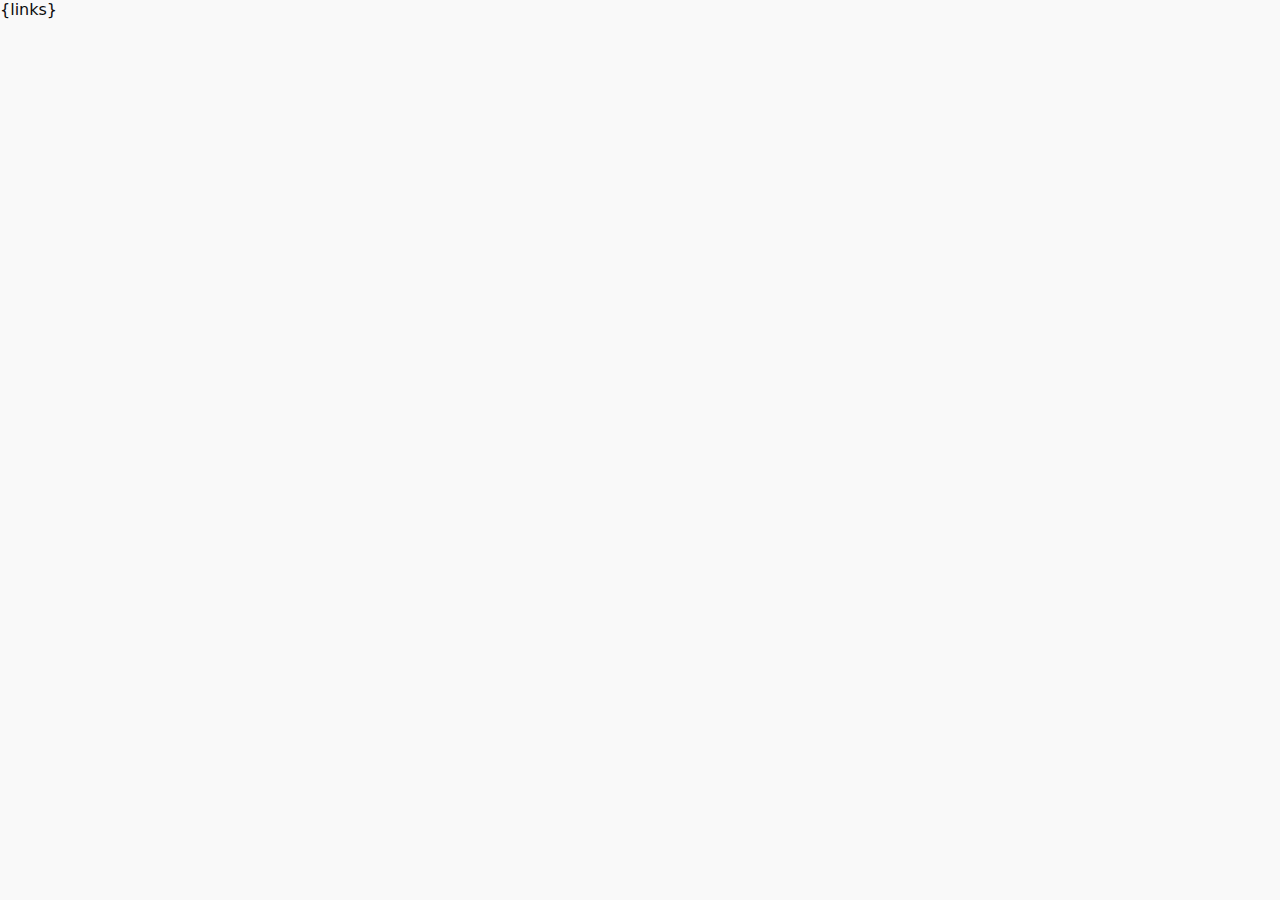
==== templates/minimalist/index.html @ 69561c9d "feat: started adding default theme" ====
<html>
    <head>
        <link rel="stylesheet" href="css/main-style.css">
        
        <title>username - Blog</title>
    </head>
    
    <body>
        <ul class="feed">
            {links}
        </ul>
    </body>

</html>
---- templates/minimalist/css/main-style.css ----
:root {
    --primary-bg: #F9F9F9;
    --secondary-bg: #191919;
    --primary-fg: #0D0D0D;
    --secondary-fg: #DBDBDB;
}

* {
    margin: 0;
    padding: 0;
}

body {
    font-family: system-ui, "Segoe UI", Roboto, Helvetica, Arial, sans-serif, "Apple Color Emoji", "Segoe UI Emoji", "Segoe UI Symbol";
    background-color: var(--primary-bg);
    color: var(--primary-fg);
}

.feed {
    max-width: 36rem;
}

.feed li {
    
}
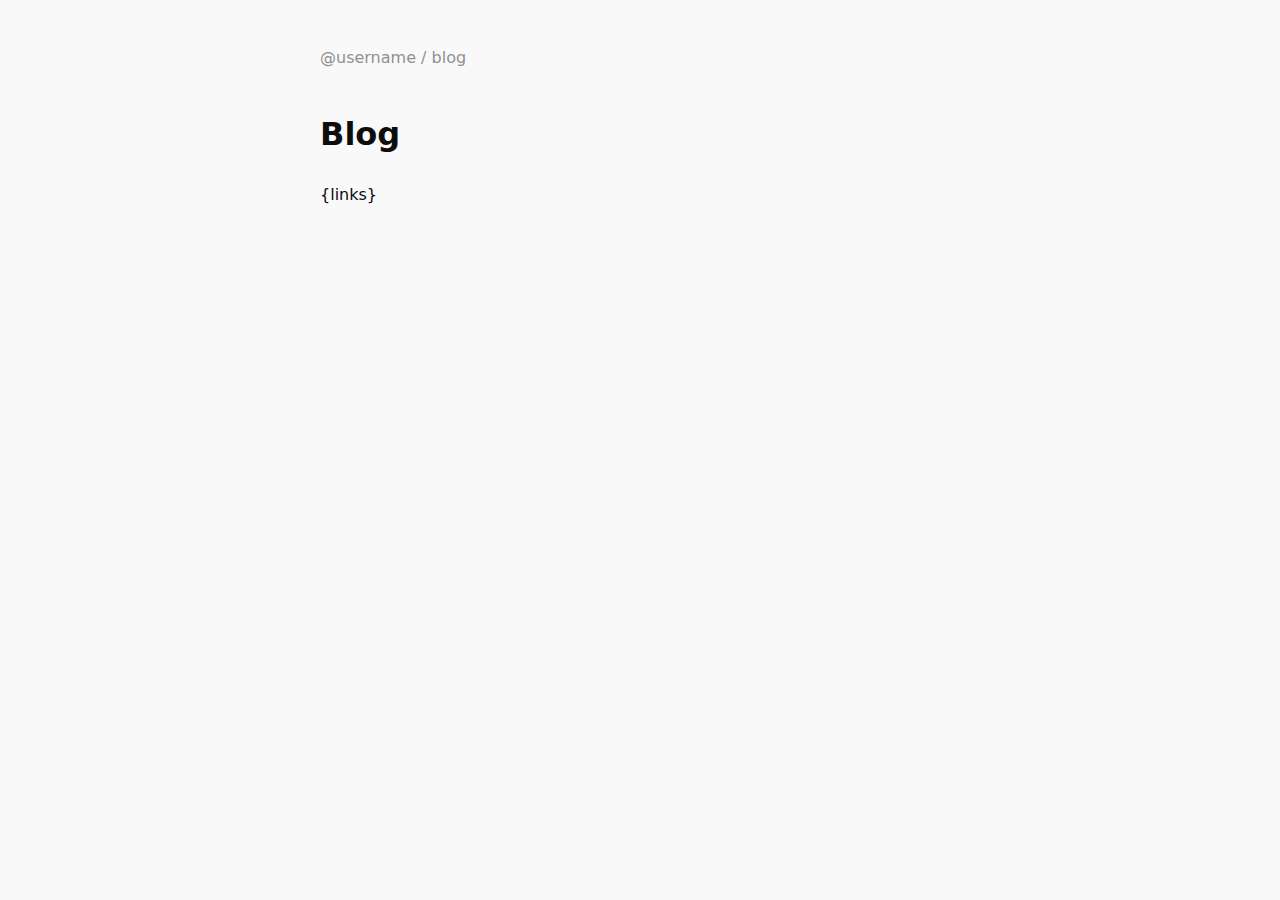
==== commit 251c0bd3: "feat: finished homepage for minimalist" ====
--- a/templates/minimalist/index.html
+++ b/templates/minimalist/index.html
@@ -6,9 +6,14 @@
     </head>
     
     <body>
-        <ul class="feed">
-            {links}
-        </ul>
+        <section class="homepage">
+            <h4>@username / blog</h4>
+            <h1>Blog</h1>
+            
+            <ul class="feed">
+                {links}
+            </ul>
+        </section>
     </body>
 
 </html>--- a/templates/minimalist/css/main-style.css
+++ b/templates/minimalist/css/main-style.css
@@ -1,25 +1,51 @@
 :root {
     --primary-bg: #F9F9F9;
-    --secondary-bg: #191919;
+    --secondary-bg: #D3D3D3;
     --primary-fg: #0D0D0D;
-    --secondary-fg: #DBDBDB;
+    --secondary-fg: #909090;
 }
 
 * {
     margin: 0;
     padding: 0;
+    font-size: 16px;
 }
 
 body {
     font-family: system-ui, "Segoe UI", Roboto, Helvetica, Arial, sans-serif, "Apple Color Emoji", "Segoe UI Emoji", "Segoe UI Symbol";
     background-color: var(--primary-bg);
     color: var(--primary-fg);
+    display: flex;
+    flex-direction: column;
+    align-items: center;
 }
 
-.feed {
-    max-width: 36rem;
+.homepage {
+    width: 40rem;
 }
 
-.feed li {
-    
+.homepage h1 {
+    font-size: 2rem;
+    padding: 3rem 0 2rem 0;
+}
+
+.homepage h4 {
+    color: var(--secondary-fg);
+    font-weight: normal;
+    padding-top: 3rem;
+}
+
+.feed li, a.post {
+    display: flex;
+    text-decoration: none;
+}
+
+p#date {
+    color: var(--secondary-fg);
+    padding: 0 1.5rem 0 0;
+}
+
+p#title {
+    text-decoration: underline;
+    color: var(--primary-fg);
 }